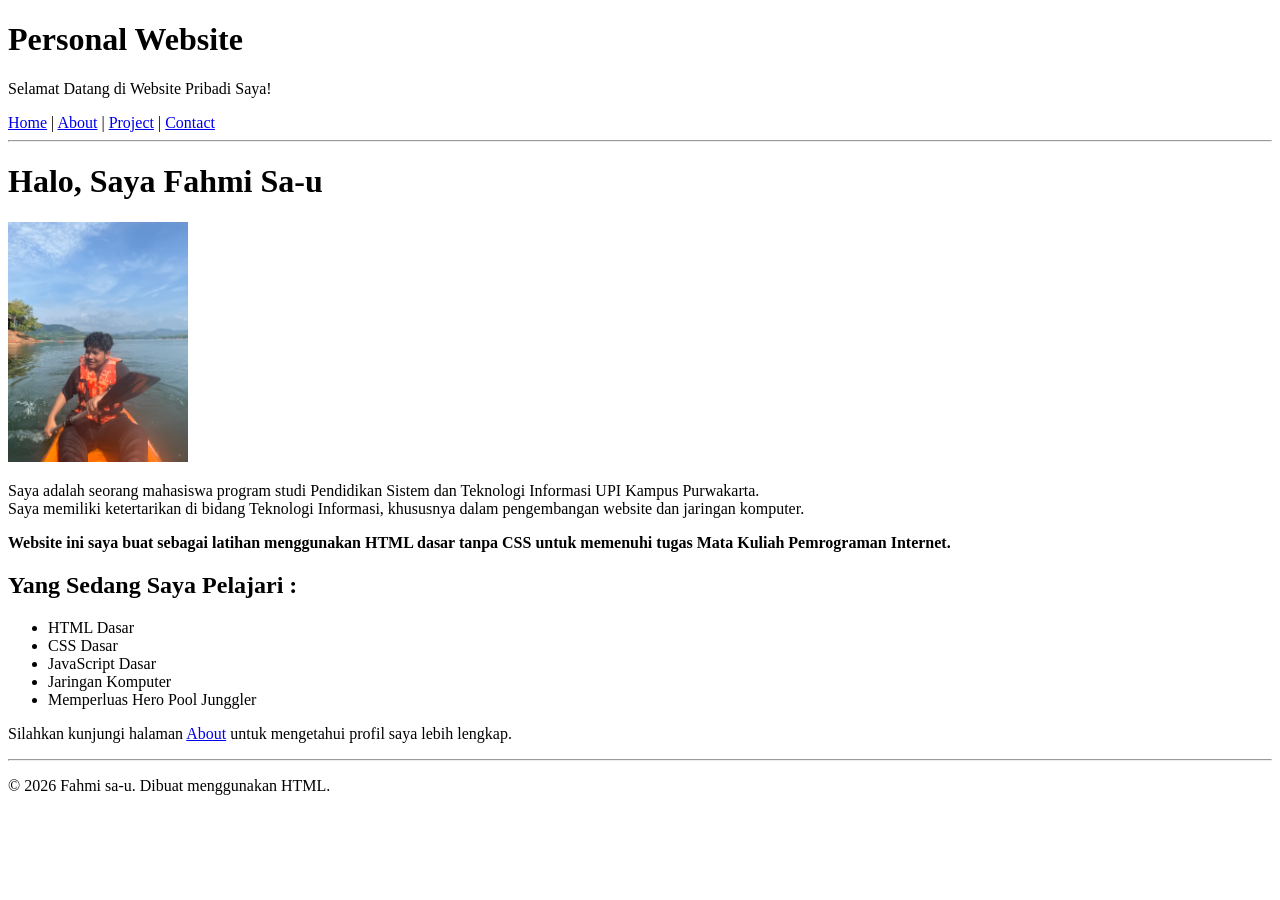
==== index.html @ b900f45f "Ganti Index" ====
<!doctype html>
<html lang="id">

<head>
    <meta charset="UTF-8" />
    <title>Fahmi Sa-u Website</title>
</head>

<body>
    <h1>Personal Website</h1>
    <p>Selamat Datang di Website Pribadi Saya!</p>
</body>

</html>
<nav>
    <a href="index.html">Home</a> | <a href="About.html">About</a> |
    <a href="project.html">Project</a> | <a href="contact.html">Contact</a>
</nav>
<hr />
<h1>Halo, Saya Fahmi Sa-u</h1>
<img src="Assest/ME.jpg" alt="Foto profil mahasiswa" width="180" />
<p>Saya adalah seorang mahasiswa program studi Pendidikan Sistem dan Teknologi Informasi UPI Kampus Purwakarta.<br>
    Saya memiliki ketertarikan di bidang Teknologi Informasi, khususnya dalam pengembangan website dan jaringan
    komputer.<br>
</p>

<p><strong>Website ini saya buat sebagai latihan menggunakan HTML dasar tanpa CSS untuk memenuhi tugas Mata Kuliah
        Pemrograman
        Internet.</strong></p>


<h2>Yang Sedang Saya Pelajari :</h2>
<ul>
    <li>HTML Dasar</li>
    <li>CSS Dasar</li>
    <li>JavaScript Dasar</li>
    <li>Jaringan Komputer</li>
    <li>Memperluas Hero Pool Junggler</li>
</ul>


<nav>
    <p>Silahkan kunjungi halaman <a href="About.html">About</a> untuk mengetahui profil saya lebih lengkap.</p>
</nav>

<hr />

<p>© 2026 Fahmi sa-u. Dibuat menggunakan HTML.</p>
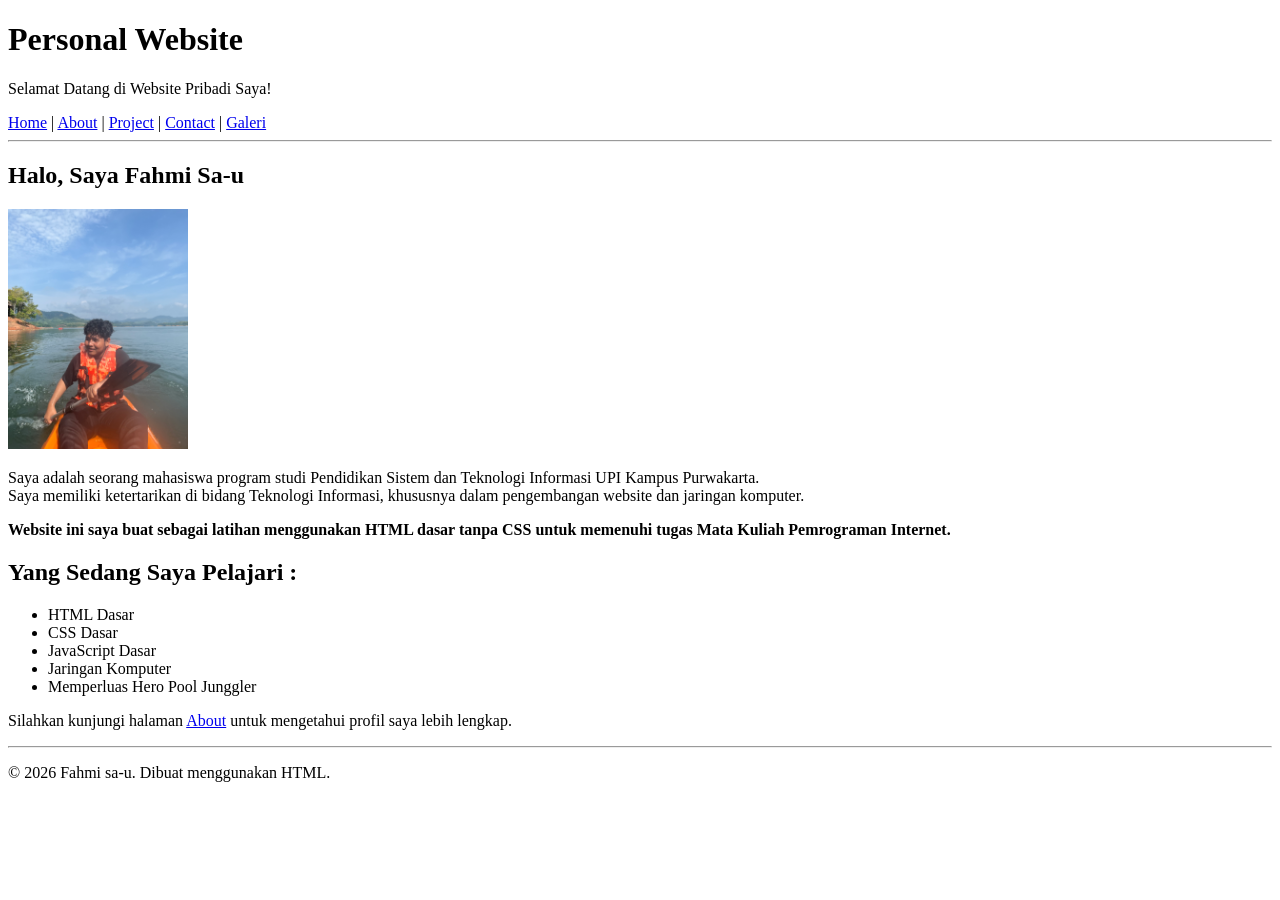
==== commit 576a5a6a: "membuat tab galeri" ====
--- a/index.html
+++ b/index.html
@@ -13,9 +13,9 @@
 
 </html>
 <nav>
-    <a href="index.html">Home</a> | <a href="About.html">About</a> |
-    <a href="project.html">Project</a> | <a href="contact.html">Contact</a>
-</nav>
+    <a href="index.html">Home</a> | <a href="about.html">About</a> |
+    <a href="project.html">Project</a> | <a href="contact.html">Contact</a>  | 
+    <a href="Galeri.html">Galeri</a> 
 <hr />
 <h1>Halo, Saya Fahmi Sa-u</h1>
 <img src="Assest/ME.jpg" alt="Foto profil mahasiswa" width="180" />
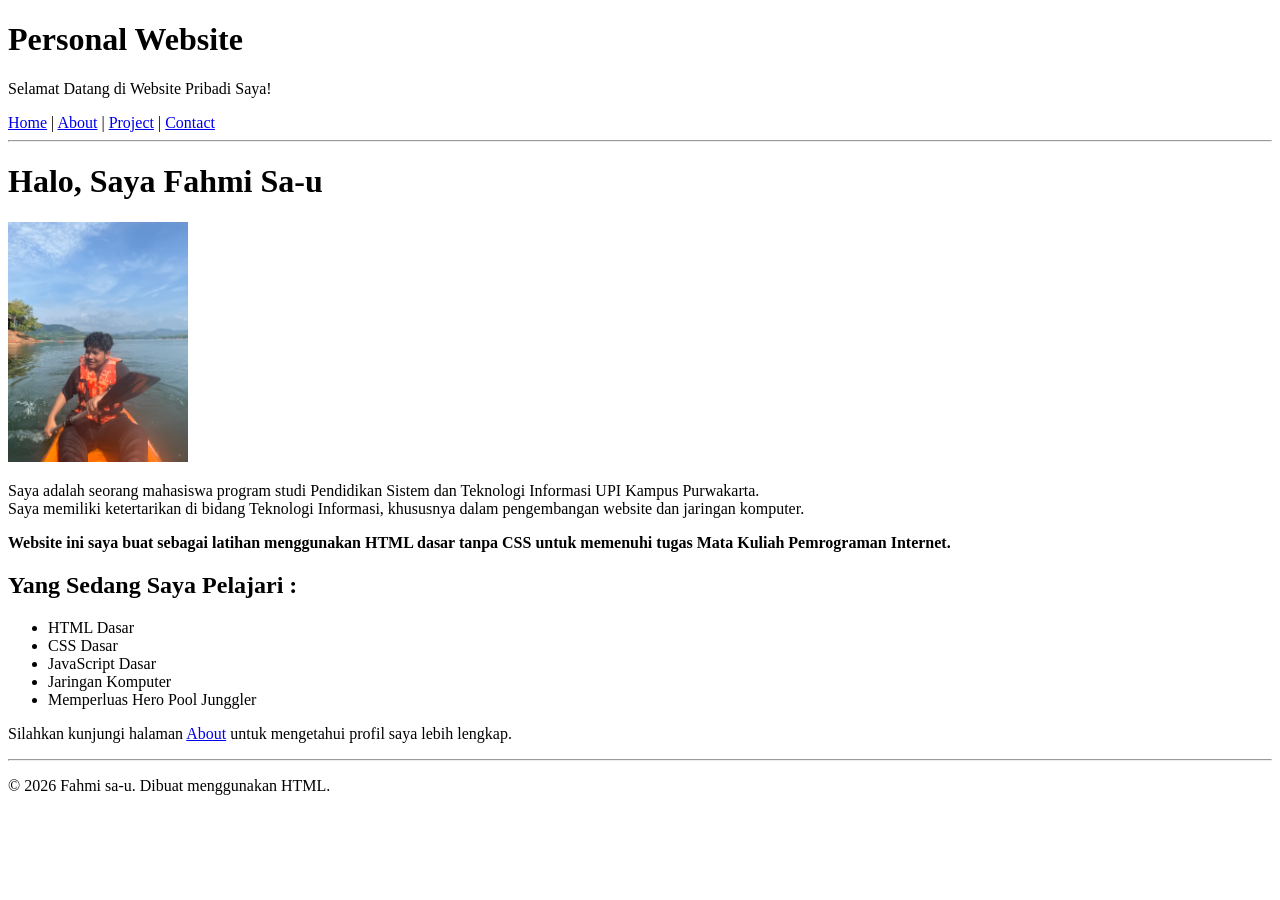
==== commit a8acf660: "tab galeri" ====
--- a/index.html
+++ b/index.html
@@ -14,8 +14,8 @@
 </html>
 <nav>
     <a href="index.html">Home</a> | <a href="about.html">About</a> |
-    <a href="project.html">Project</a> | <a href="contact.html">Contact</a>  | 
-    <a href="Galeri.html">Galeri</a> 
+    <a href="project.html">Project</a> | <a href="contact.html">Contact</a>
+</nav>
 <hr />
 <h1>Halo, Saya Fahmi Sa-u</h1>
 <img src="Assest/ME.jpg" alt="Foto profil mahasiswa" width="180" />
@@ -45,4 +45,4 @@
 
 <hr />
 
-<p>© 2026 Fahmi sa-u. Dibuat menggunakan HTML.</p>+<p>© 2026 Fahmi sa-u. Dibuat menggunakan HTML.</p>
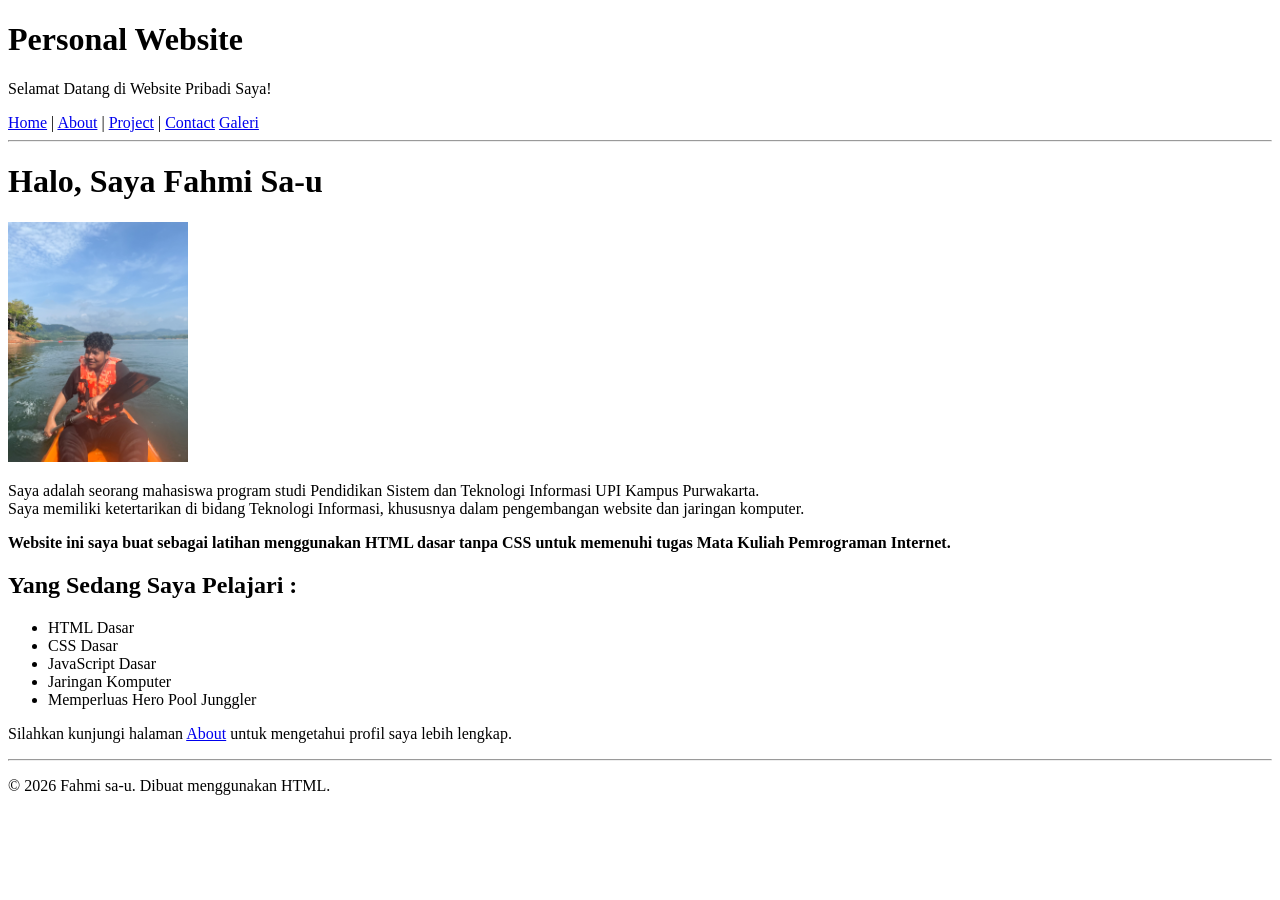
==== commit 1f3628c9: "Update index.html" ====
--- a/index.html
+++ b/index.html
@@ -15,6 +15,7 @@
 <nav>
     <a href="index.html">Home</a> | <a href="about.html">About</a> |
     <a href="project.html">Project</a> | <a href="contact.html">Contact</a>
+    <a href="Galeri.html">Galeri</a> 
 </nav>
 <hr />
 <h1>Halo, Saya Fahmi Sa-u</h1>
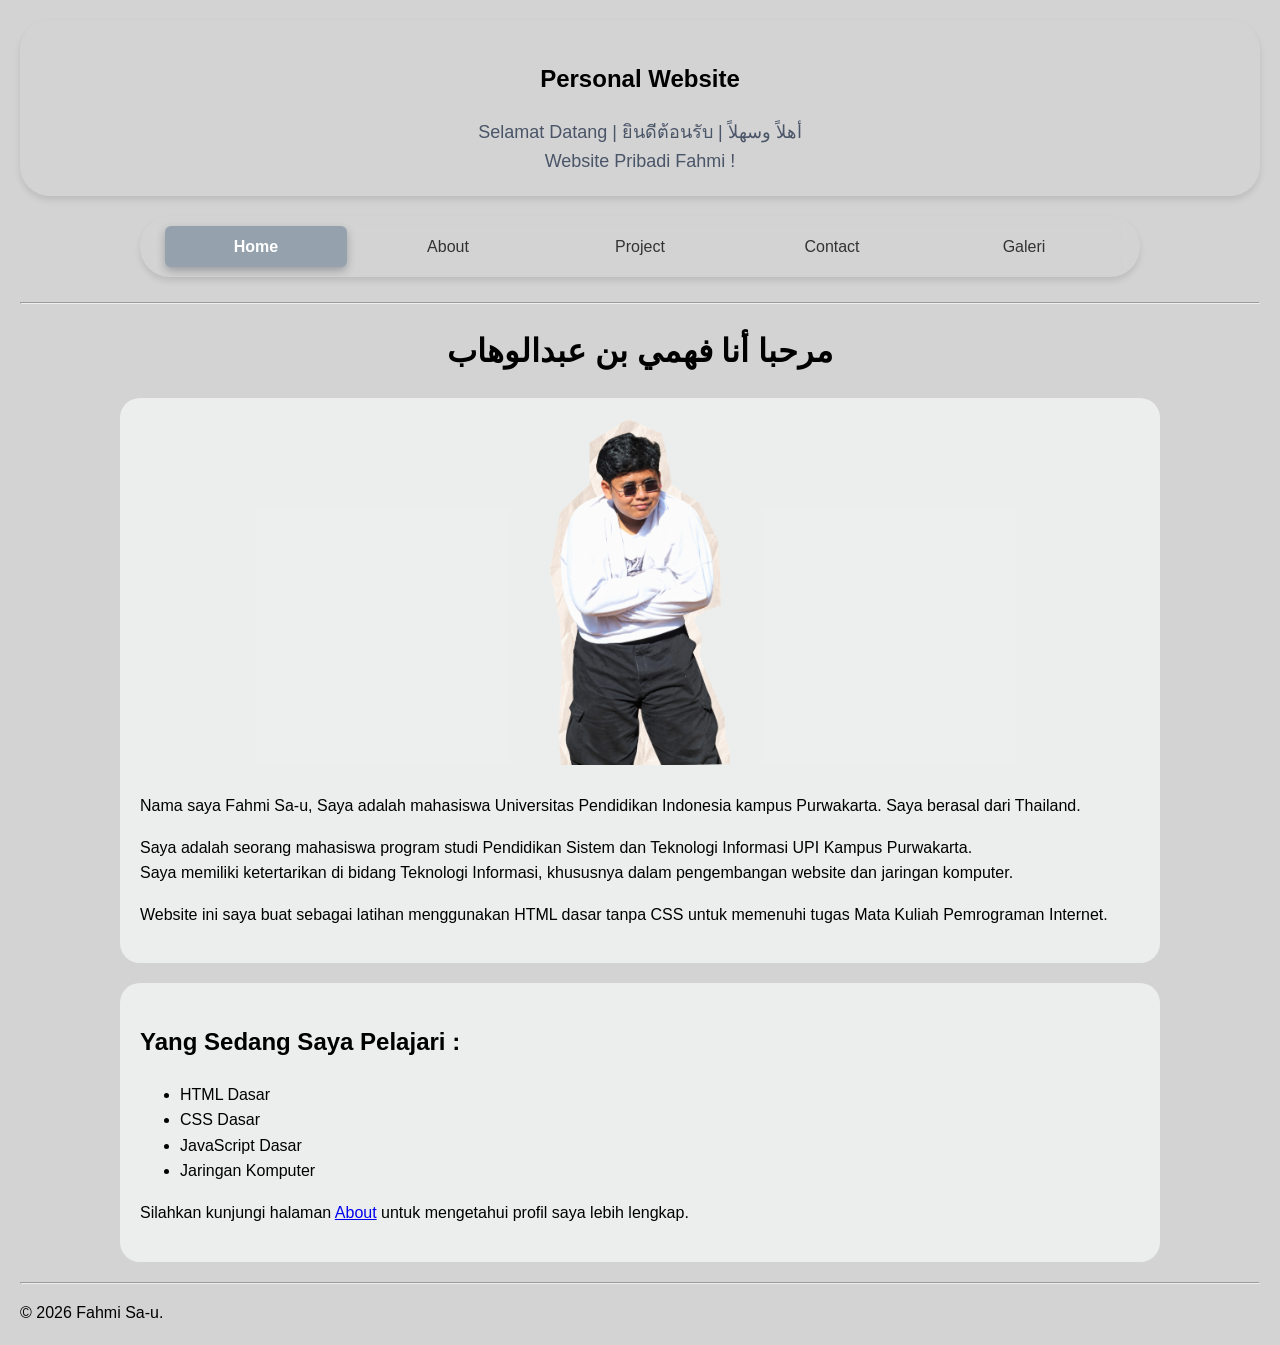
==== commit e739ff8e: "tambah css" ====
--- a/index.html
+++ b/index.html
@@ -1,49 +1,69 @@
-<!doctype html>
+<!DOCTYPE html>
 <html lang="id">
 
 <head>
     <meta charset="UTF-8" />
+    <meta name="viewport" content="width=device-width, initial-scale=1.0" />
     <title>Fahmi Sa-u Website</title>
+    <link rel="stylesheet" href="style.css" />
 </head>
 
 <body>
-    <h1>Personal Website</h1>
-    <p>Selamat Datang di Website Pribadi Saya!</p>
+    <header class="header">
+        <nav class="personal">
+            <h1>Personal Website</h1>
+            <p class="welcome">Selamat Datang | ยินดีต้อนรับ | أهلاً وسهلاً<br> Website Pribadi Fahmi !</p>
+        </nav>
+
+        <nav class="main-navbar">
+            <a href="index.html" class=nav-active>Home</a>
+            <a href="about.html" class=nav>About</a>
+            <a href="project.html" class=nav>Project</a>
+            <a href="contact.html" class=nav>Contact</a>
+            <a href="galeri.html" class=nav>Galeri</a>
+        </nav>
+    </header>
+
+    <hr />
+
+    <h1 class="mar">مرحبا أنا فهمي بن عبدالوهاب</h1>
+   
+
+    <main class="isi">
+        <div class="profile-image">
+            <img src="Assest/gpt.png" alt="Foto profil mahasiswa" width="180" />
+        </div>
+        <p>Nama saya Fahmi Sa-u, Saya adalah mahasiswa Universitas Pendidikan Indonesia kampus Purwakarta. Saya berasal
+            dari Thailand.</p>
+
+        <p>Saya adalah seorang mahasiswa program studi Pendidikan Sistem dan Teknologi Informasi UPI Kampus
+            Purwakarta.<br>
+            Saya memiliki ketertarikan di bidang Teknologi Informasi, khususnya dalam pengembangan website dan jaringan
+            komputer.<br>
+        </p>
+
+        <p>Website ini saya buat sebagai latihan menggunakan HTML dasar tanpa CSS untuk memenuhi tugas Mata
+                Kuliah Pemrograman Internet.</p>
+
+    </main>
+    
+    <main class="isi">
+                <h2>Yang Sedang Saya Pelajari :</h2>
+        <ul>
+            <li>HTML Dasar</li>
+            <li>CSS Dasar</li>
+            <li>JavaScript Dasar</li>
+            <li>Jaringan Komputer</li>
+        </ul>
+
+        <p>Silahkan kunjungi halaman <a href="about.html">About</a> untuk mengetahui profil saya lebih lengkap.</p>
+    </main>
+
+    <hr />
+
+    <footer>
+        <p>© 2026 Fahmi Sa-u.</p>
+    </footer>
 </body>
 
-</html>
-<nav>
-    <a href="index.html">Home</a> | <a href="about.html">About</a> |
-    <a href="project.html">Project</a> | <a href="contact.html">Contact</a>
-    <a href="Galeri.html">Galeri</a> 
-</nav>
-<hr />
-<h1>Halo, Saya Fahmi Sa-u</h1>
-<img src="Assest/ME.jpg" alt="Foto profil mahasiswa" width="180" />
-<p>Saya adalah seorang mahasiswa program studi Pendidikan Sistem dan Teknologi Informasi UPI Kampus Purwakarta.<br>
-    Saya memiliki ketertarikan di bidang Teknologi Informasi, khususnya dalam pengembangan website dan jaringan
-    komputer.<br>
-</p>
-
-<p><strong>Website ini saya buat sebagai latihan menggunakan HTML dasar tanpa CSS untuk memenuhi tugas Mata Kuliah
-        Pemrograman
-        Internet.</strong></p>
-
-
-<h2>Yang Sedang Saya Pelajari :</h2>
-<ul>
-    <li>HTML Dasar</li>
-    <li>CSS Dasar</li>
-    <li>JavaScript Dasar</li>
-    <li>Jaringan Komputer</li>
-    <li>Memperluas Hero Pool Junggler</li>
-</ul>
-
-
-<nav>
-    <p>Silahkan kunjungi halaman <a href="About.html">About</a> untuk mengetahui profil saya lebih lengkap.</p>
-</nav>
-
-<hr />
-
-<p>© 2026 Fahmi sa-u. Dibuat menggunakan HTML.</p>
+</html>
--- a/style.css
+++ b/style.css
@@ -0,0 +1,158 @@
+body {
+    /* background: linear-gradient(135deg, #e0c3fc 0%, #8ec5fc 100%); */
+    background-color: #d3d3d3;
+    min-height: 100vh;
+    font-family: -apple-system,  "Segoe UI",  "Helvetica Neue", sans-serif;
+    line-height: 1.6;
+    margin: 20px;
+    color:black;
+}
+
+/* Top  */
+
+.welcome {
+    text-align: center;   
+    font-size: 18px;
+    color: #4a5568;
+    margin: 10px 0 0 0;
+}
+
+.personal {
+    text-align: center;
+    margin-bottom: 20px;
+    border-radius: 30px;
+    padding: 20px;
+    box-shadow: 0 4px 6px rgba(0, 0, 0, 0.1);
+}
+
+/* navbar */
+
+.main-navbar {
+  display: flex;
+  justify-content: space-around; 
+  align-items: center;
+  width: 100%;                   
+  max-width: 1000px;             
+  box-sizing: border-box;
+  margin: 0 auto 25px auto;     
+  padding: 10px 20px;
+  backdrop-filter: blur(10px);
+  border-radius: 30px;
+  box-shadow: 0 4px 6px rgba(0, 0, 0, 0.1);
+}
+
+
+.main-navbar a {
+  flex: 1;                       
+  text-align: center;
+  text-decoration: none;
+  color: #4a5568;
+  font-weight: bold;
+  padding: 8px 16px;
+  border-radius: 20px;
+  transition: all 0.3s ease;
+  margin: 0 5px;
+}
+
+
+/* navbar style */
+.main-navbar a {
+  display: inline-block;
+  padding: 8px 16px;
+  color: #333333;             
+  text-decoration: none;        
+  font-weight: 500;
+  border-radius: 6px;          
+  transition: all 0.3s ease;    
+}
+
+/* ้Hover */
+
+.main-navbar a:hover {
+  background-color: #95a1ac;    
+  color: #ffffff;              
+  transform: translateY(-2px);  
+}
+
+.main-navbar a:hover {
+  background-color: #95a1ac;    
+  color: #ffffff;              
+  transform: translateY(-2px);  
+}
+
+/* .nav-active */
+.main-navbar a.nav-active {
+  background-color: #95a1ac;  
+  color: #ffffff !important;    
+  font-weight: bold;
+  box-shadow: 0 4px 8px #2128304d; 
+}
+
+
+.main-navbar a.nav-active:hover {
+  transform: none;
+  background-color: #95a1ac;
+}
+
+/*  */
+.profile-image{
+    text-align: center;
+    margin-bottom: 20px;
+}
+
+.profile-image:hover{
+    transform: scale(1.05) rotate(3deg);
+    box-shadow: #333333;
+}
+
+.mar{
+    text-align: center;
+}
+
+.isi{
+    background-color: rgb(243, 246, 245, 0.8);
+    max-width: 1000px;
+    width: 100%;
+    margin: 20px auto;
+    padding: 20px;
+    border-radius: 20px;
+}
+
+
+
+/* galeri */
+
+.gallery-grid {
+  column-count: 4;              
+  column-gap: 16px;           
+  padding: 10px 0;
+}
+
+.gallery-item {
+  break-inside: avoid;         
+  margin-bottom: 16px;          
+  border-radius: 16px;          
+  overflow: hidden;
+  background-color: #f5f5f5;
+  box-shadow: 0 4px 12px rgba(0, 0, 0, 0.08); 
+  transition: transform 0.3s ease, box-shadow 0.3s ease;
+  cursor: pointer;
+}
+
+.gallery-item img {
+  width: 100%;                  
+  height: auto;                
+  display: block;
+  border-radius: 16px;
+  transition: transform 0.3s ease;
+}
+
+
+.gallery-item:hover {
+  transform: translateY(-4px);  
+  box-shadow: 0 8px 20px rgba(0, 0, 0, 0.15); 
+}
+
+.gallery-item:hover img {
+  transform: scale(1.03);       
+}
